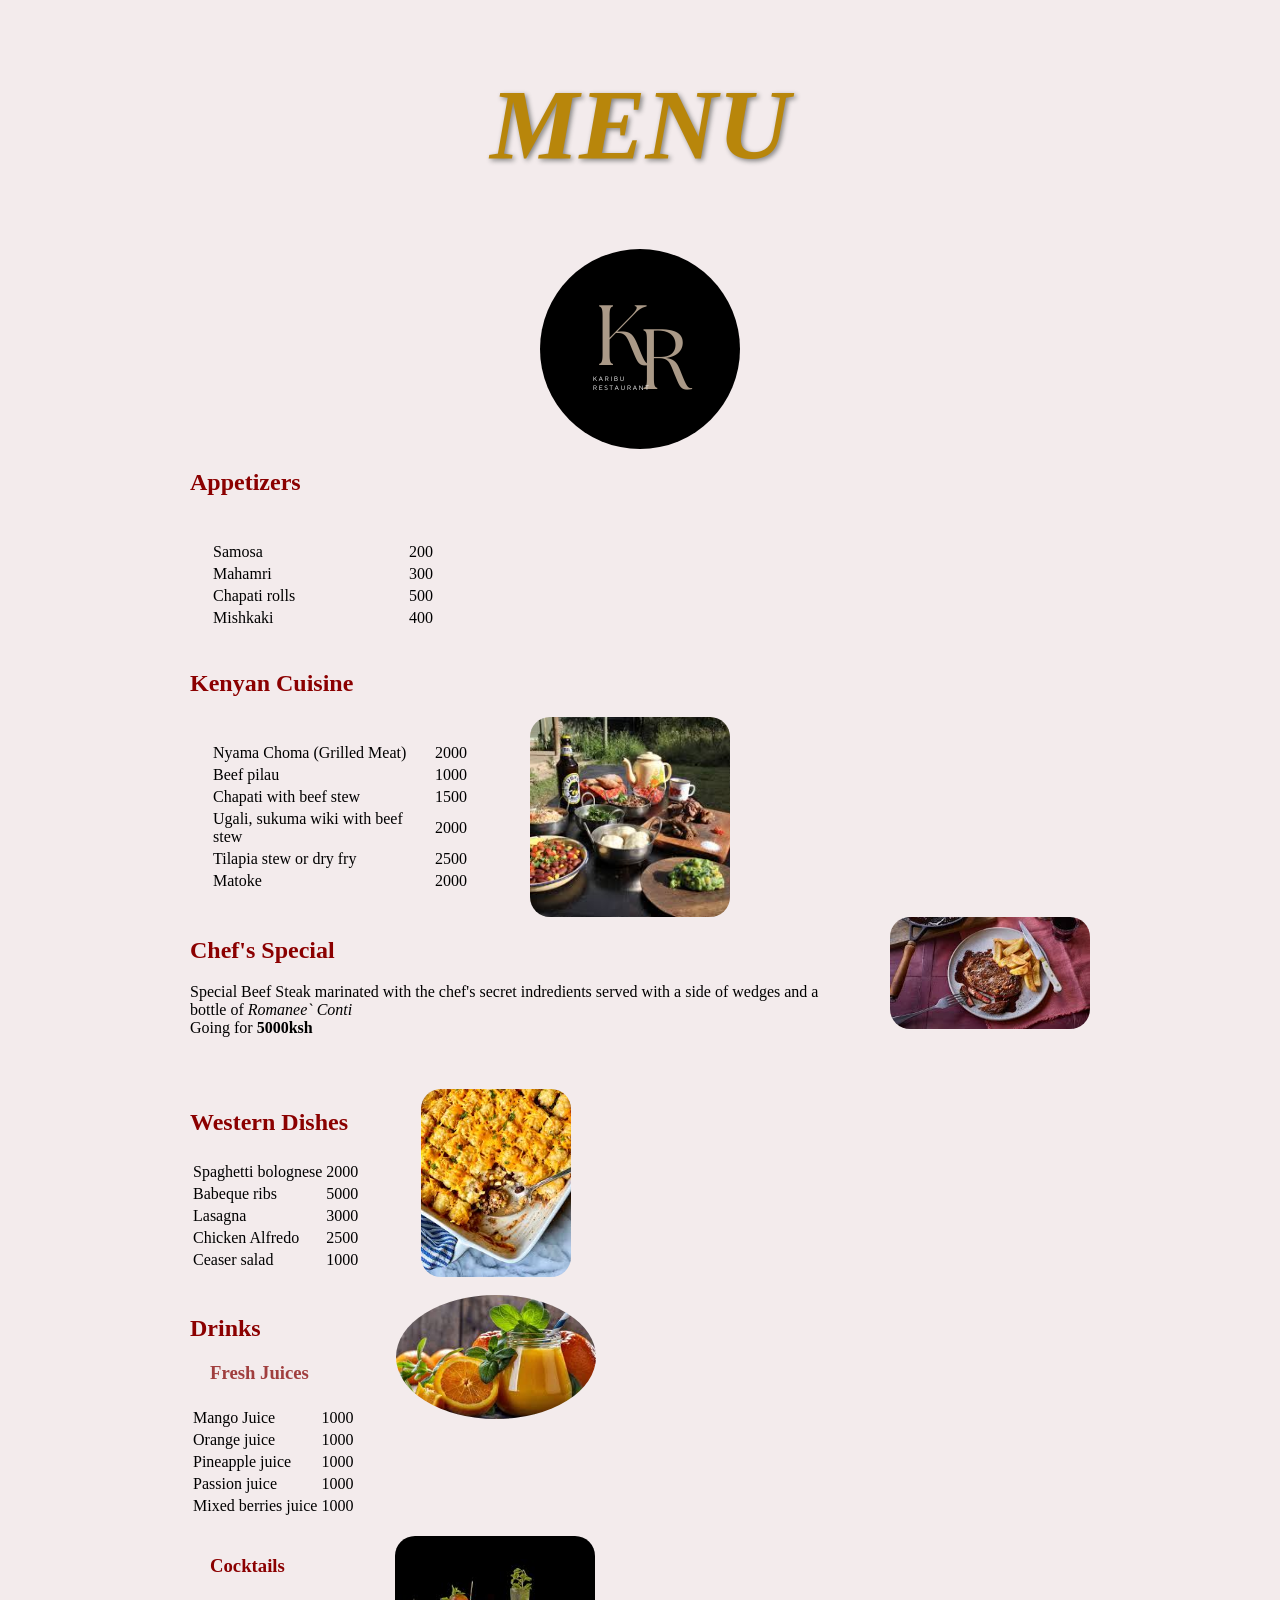
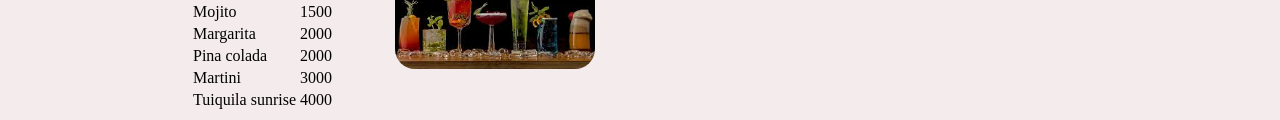
==== menu.html @ f31bee86 "third commit" ====
<!DOCTYPE html>
<html lang="en">
<head>
    <meta charset="UTF-8">
    <meta name="viewport" content="width=a, initial-scale=1.0">
    <title>Karibu Menu</title>
</head>
<body>
    <div class="page">
    <h1 class="h1"><i>MENU</i></h1>
    <link rel="stylesheet" href="menu.css">
    <img src="karibu logo.png" alt="logo" class="logo">
    <style>

    </style>
    <h2>Appetizers</h2>
    <table class="t1">
        <tr>
            <th><!--food--></th>
            <th><!--price--></th>
        </tr>
        <tr>
            <td>Samosa</td>
            <td>200</td>
        </tr>
        <tr>
            <td>Mahamri</td>
            <td>300</td>
        </tr>
        <tr>
           <td>Chapati rolls</td> 
           <td>500</td>
        </tr>
        <tr>
           <td>Mishkaki</td>
           <td>400</td>
           </tr>
    </table>
    <h2>Kenyan Cuisine</h2>
    <div class="cuisine">

        <div class="menu-text">
        <table class="t1">
            <tr>
                <th><!--food--></th>
                <th><!--price--></th>
            </tr>
            <tr>
                <td>Nyama Choma (Grilled Meat)</td>
                <td>2000</td>
            </tr>
            <tr>
                <td>Beef pilau</td>
                <td>1000</td>
            </tr>
            <tr>
                <td>Chapati with beef stew</td>
                <td>1500</td>
            </tr>
            <tr>
                <td>Ugali, sukuma wiki with beef stew</td>
                <td>2000</td>
            </tr>
            <tr>
                <td>Tilapia stew or dry fry</td>
                <td>2500</td>
            </tr>
            <tr>
                <td>Matoke</td>
                <td>2000</td>
            </tr>
            
        </table>
    </div>
    <img src="kenyan.jpg" alt="Kenyan cuisine">
    </div>
    <div class="special-menu">
     <div class="text">
    <h2>Chef's Special</h2>
    <p>Special Beef Steak marinated with the chef's secret indredients served with a side of wedges and a bottle of <i>Romanee` Conti</i>
   <br> Going for <b> 5000ksh</b></p>

    <br>
</div>
 <div>
        <img src="steak.jpg" alt="Special steak">
    </div>
    </div>
<br>
    <div class="west-menu">
        <div class="text-menu">
            <h2>Western Dishes</h2>
            
            <table>
                <tr>
                    <th><!--food--></th>
                    <th><!--price--></th>
                </tr>
                <tr>
                    <td>Spaghetti bolognese</td>
                    <td>2000</td>
                </tr>
                <tr>
                    <td>Babeque ribs</td>
                    <td>5000</td>
                </tr>
                <tr>
                    <td>Lasagna</td>
                    <td>3000</td>
                </tr>
                <tr>
                    <td>Chicken Alfredo</td>
                    <td>2500</td>
                </tr>
                <tr>
                    <td>Ceaser salad</td>
                    <td>1000</td>
                </tr>
            </table>
        </div>
        <img src="western.jpg" alt="">
    </div>

    <br>

        <div class="drinks-menu">

            <div>
    <h2> Drinks</h2>
    <h3 style="color: rgb(160, 62, 62); margin-left: 20px;">Fresh Juices </h3>
     <table>
        <tr>
            <th><!--food--></th>
            <th><!--price--></th>
        </tr>
        <tr>
            <td>Mango Juice</td>
            <td>1000</td>
        </tr>
        <tr>
            <td>Orange juice</td>
            <td>1000</td>
        </tr>
        <tr>
            <td>Pineapple juice</td>
            <td>1000</td>
        </tr>
        <tr>
            <td>Passion juice</td>
            <td>1000</td>
        </tr>
        <tr>
            <td>Mixed berries juice</td>
            <td>1000</td>
        </tr>
     </table>
    </div>
     <img src="juices.jpg" alt="Fresh juices">
     </div>
     <br>
     <div class="cocktails-menu">
        <div>
     <h3 style="color: darkred; margin-left: 20px;">Cocktails</h3>

     <table>
        <tr>
            <th><!--food--></th>
            <th><!--price--></th>
        </tr>
        <tr>
            <td>Mojito</td>
            <td>1500</td>
        </tr>
        <tr>
            <td>Margarita</td>
            <td>2000</td>
        </tr>
        <tr>
            <td>Pina colada</td>
            <td>2000</td>
        </tr>
        <tr>
            <td>Martini</td>
            <td>3000</td>
        </tr>
        <tr>
            <td>Tuiquila sunrise</td>
            <td>4000</td>
        </tr>
     </table>
      </div>
      <img src="cocktails.jpg" alt="">
    </div>
</div>
</body>
</html>
---- menu.css ----
body{
    background-color: rgb(243, 235, 236);
    font-size: medium;
}
.page{
    width: 900px;
    margin: auto;
}
h1{
    text-align: center;
    font-size: 100px;
    color: darkgoldenrod;
    text-shadow: 2px 2px 5px gray;
}
.t1{
    border: 1; color: black;
    padding: 20px;
    width: 300px;
}
h2{
    color: darkred;
}
.logo{
    width: 200 px;
    height: 200px;
    display: block;
    margin-left: auto;
    margin-right: auto;
    border-radius: 50%;
}
.cuisine{
    display: flex;
    align-items: flex-start;
    gap: 40px;
}
.cuisine img{
    width: 200px;
    height: auto;
    border-radius: 20px;
}
.special-menu{
    display: flex; 
    align-items:flex-start ;
    gap: 40px;
}
.special-menu img {
    width: 200px;
    height: auto;
    border-radius: 20px;
}
.drinks-menu{
    display: flex;
    align-items: flex-start;
    gap: 40px;
}
.drinks-menu img {
    width: 200px;
    height: auto;
    border-radius:50% ;
}
.cocktails-menu{
    display: flex;
    align-items: flex-start;
    gap: 60px;
}
.cocktails-menu img{
    width: 200px;
    height: auto;
    border-radius:20px;
}
.west-menu{
    display: flex;
    align-items: flex-start;
    gap: 60px;
}
.west-menu img{
    width: 150px;
    height: auto;
    border-radius: 20px;
}
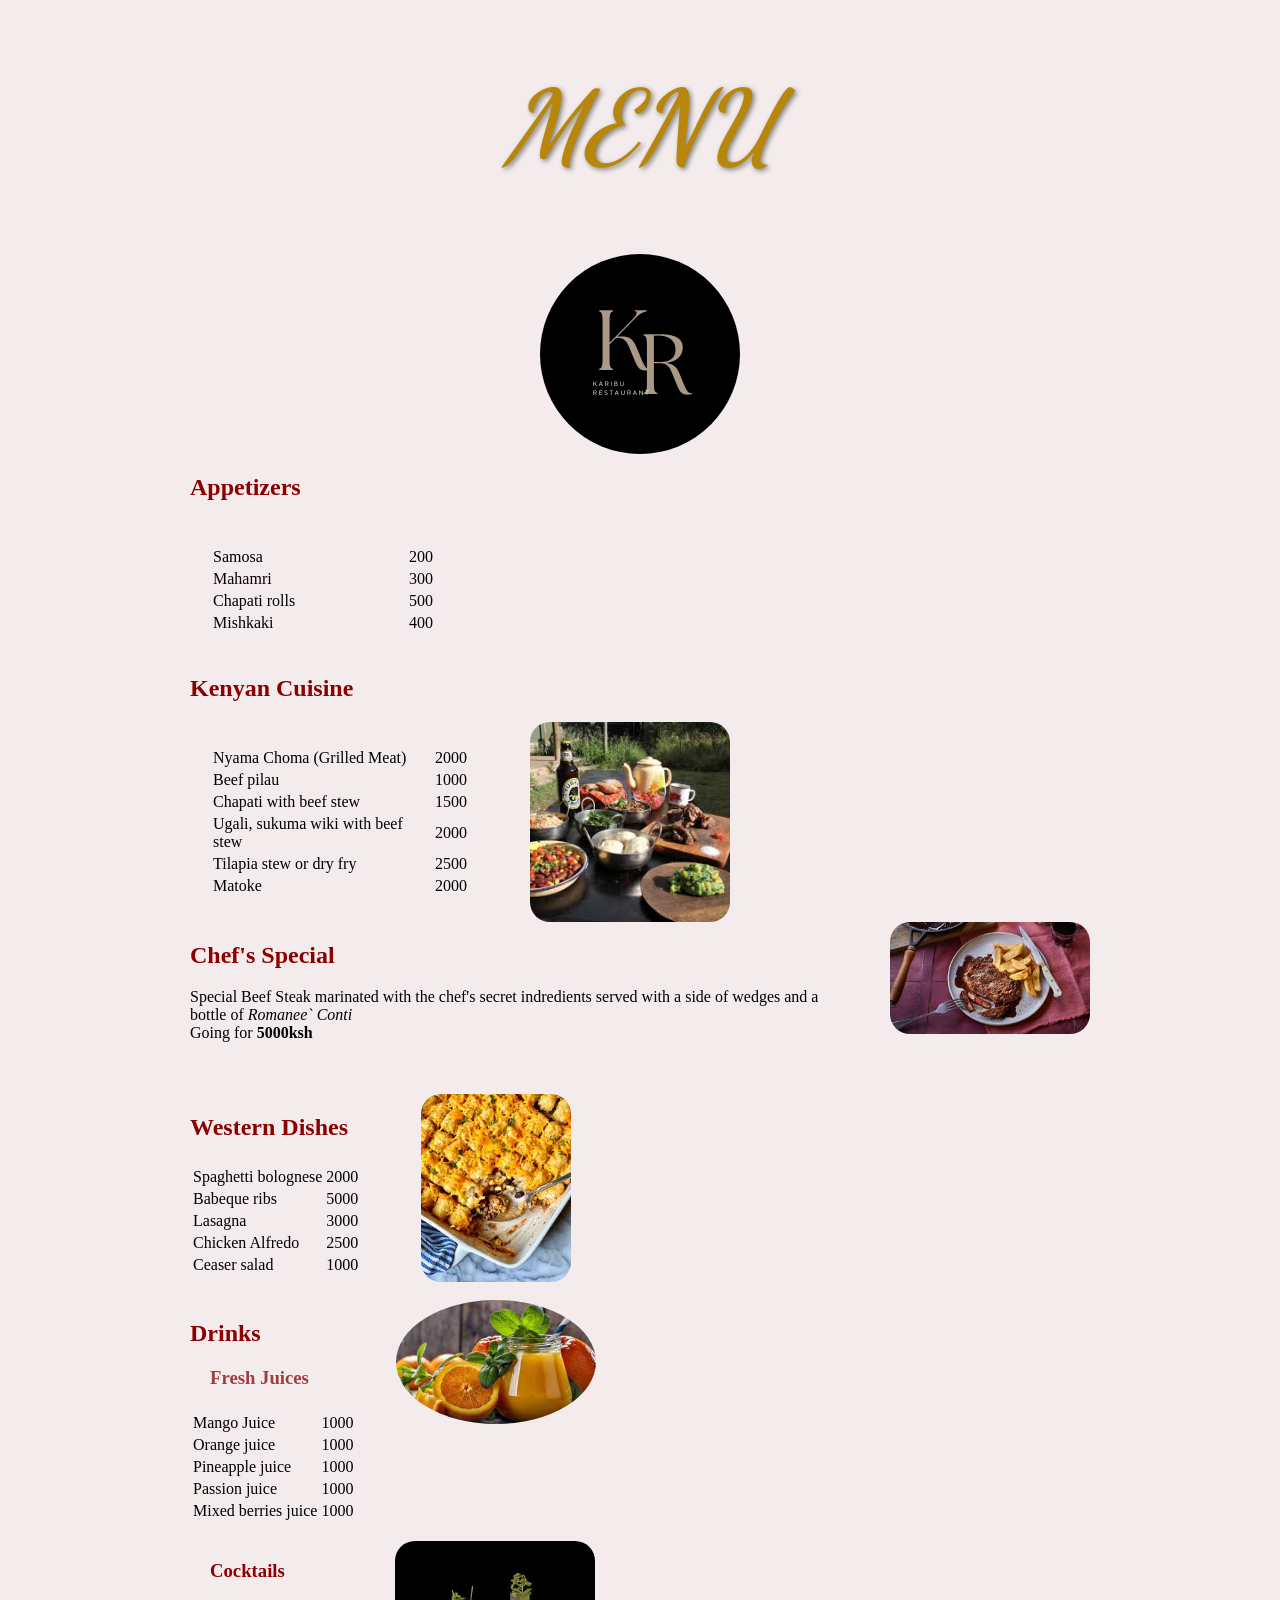
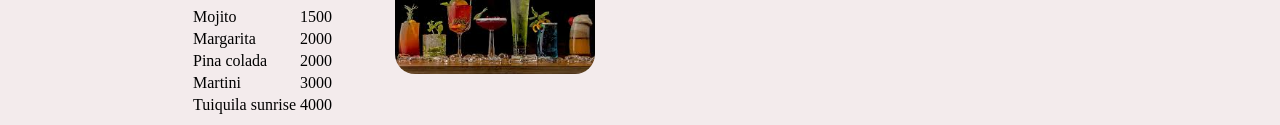
==== commit 1b351ac5: "third commit" ====
--- a/menu.html
+++ b/menu.html
@@ -6,6 +6,9 @@
     <title>Karibu Menu</title>
 </head>
 <body>
+    <link rel="preconnect" href="https://fonts.googleapis.com">
+<link rel="preconnect" href="https://fonts.gstatic.com" crossorigin>
+<link href="https://fonts.googleapis.com/css2?family=Dancing+Script:wght@400..700&display=swap" rel="stylesheet">
     <div class="page">
     <h1 class="h1"><i>MENU</i></h1>
     <link rel="stylesheet" href="menu.css">
--- a/menu.css
+++ b/menu.css
@@ -11,6 +11,7 @@
     font-size: 100px;
     color: darkgoldenrod;
     text-shadow: 2px 2px 5px gray;
+    font-family:"dancing script","san-serif" ;
 }
 .t1{
     border: 1; color: black;
